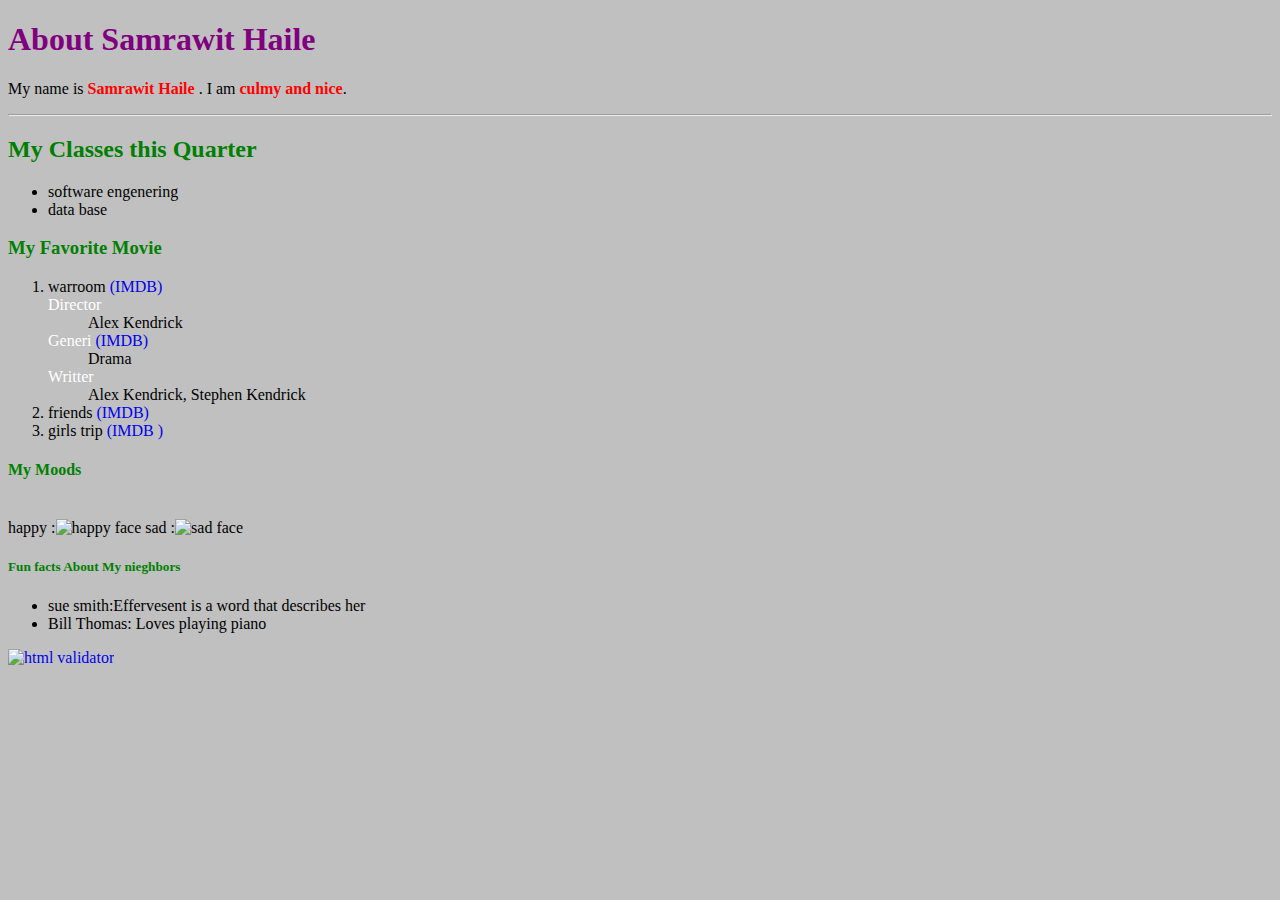
==== aboutme.html @ 7314fc82 "Update aboutme.html" ====
<!DOCTYPE html>
<html l>
<head>
	<link href="style.css" rel="stylesheet"/>
<meta charset = "UTF-8">
<title>Home Page</title>
</head>
<body>
<h1> About Samrawit Haile</h1>
<p> My name is <strong>Samrawit Haile </strong>. I am  <strong>culmy and nice</strong>.</p>
<hr/>

<h2> My Classes this Quarter</h2>
<ul>
	
   <li>software engenering </li>
   <li>data base</li>
</ul>
<h3> My Favorite Movie </h3>
<ol>
	<li>warroom <a href = "https://www.imdb.com/ " > (IMDB) </a></li>
	<dl> 
		<dt> Director </dt>
		<dd> Alex Kendrick </dd>
		<dt> Generi <a href = "https://www.imdb.com/ " > (IMDB) </a></dt>
		<dd> Drama </dd>
		<dt> Writter </dt>
		<dd>  Alex Kendrick, Stephen Kendrick </dd>
	</dl>

	<li> friends <a href = "https://www.imdb.com/ " > (IMDB) </a></li>
	<li> girls trip <a href = "https://www.imdb.com/ " > (IMDB )</a></li>
</ol>

<h4> My Moods </h4>
<br>
 <span> happy :</span><img src=" image/happy.jpeg" alt= "happy face" width="200" height="160"/>

  <span> sad :</span><img src=" image/sad1.jpeg" alt= "sad face" width="200" height="160"/></br>

<h5> Fun facts About My nieghbors</h5>
<ul>
	<li> sue smith:Effervesent is a word that describes her </li>
	<li> Bill Thomas: Loves playing piano</li>
</ul>

<!-- <a href ="https://validator.w3.org/check/referer">
<img src = "w3c-html.png"
alt = "html validator"/>
</a> -->
	<a href ="https://validator.w3.org/check/referer">
<img src = "http://mumstudents.org/cs472/2014-09/images/w3c-html.png"
alt = "html validator"/>
</a>

</body>


</html>

<!-- <img src="images/samri1.png" alt="Samri's Image"  width="200" height="160" /> -->
---- style.css ----
h1{
	color : purple;
	font-weight: bold;
}
 h2,h3,h4,h5{
 	color: green;
 	font-weight: bold;
}
p,li {
	color: black;
	font-variant: serafin;
}
body{
	background-color: silver ;
}
dt{
	color: white;
}
 a:link{
	text-decoration:none;
}
a:visited{
	background-color:red;
}
a:hover{
	background-color: lightgreen;
}

a:active{
	background-color: hotpink;
}
strong {
	color: red;
/*	font-family : "Arial Black";
/**/	font-size: 1em;
*/	font-style: italic;
}
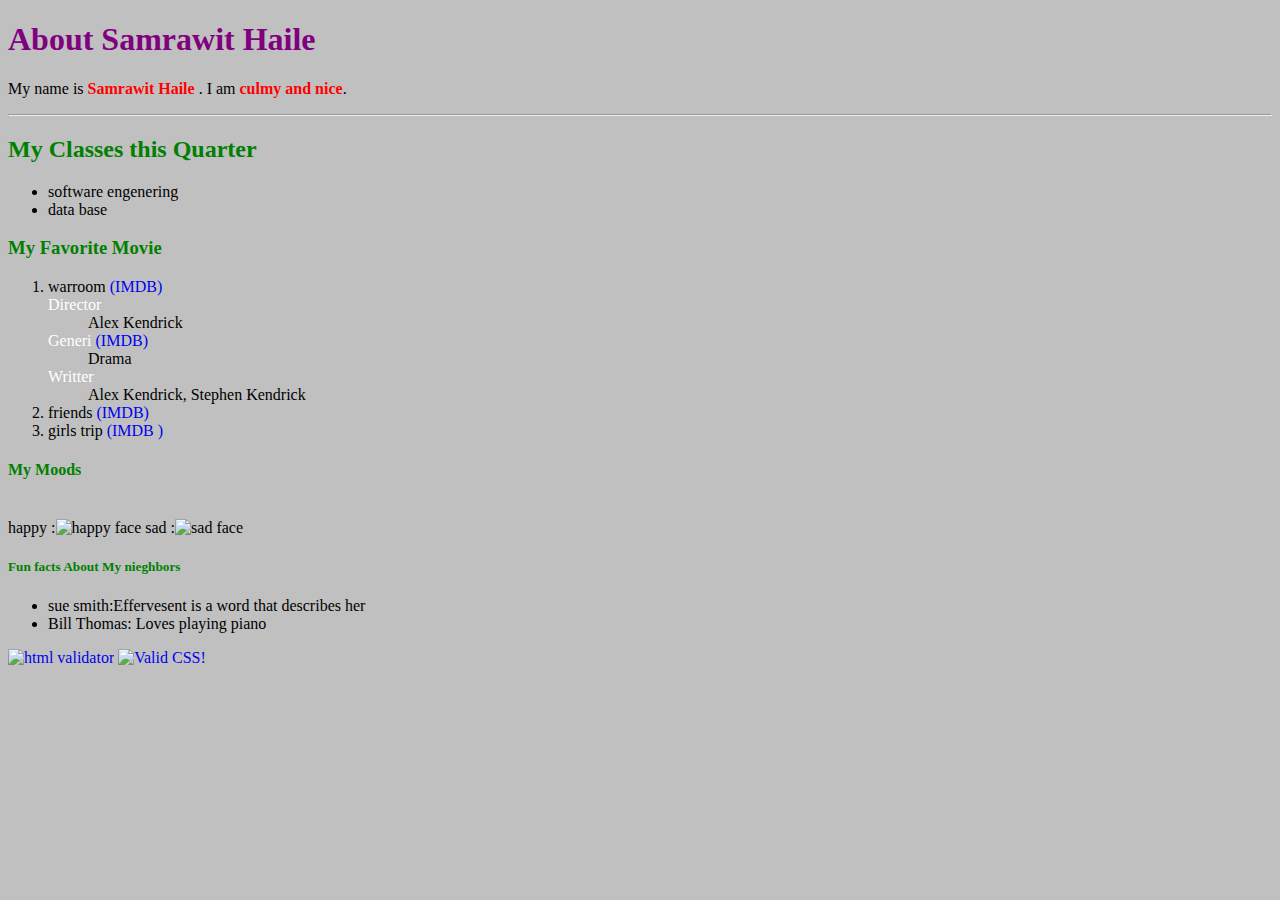
==== commit 779aefd8: "Update aboutme.html" ====
--- a/aboutme.html
+++ b/aboutme.html
@@ -48,10 +48,12 @@
 <img src = "w3c-html.png"
 alt = "html validator"/>
 </a> -->
-	<a href ="https://validator.w3.org/check/referer">
+	<a href ="http://validator.w3.org/check/referer">
 <img src = "http://mumstudents.org/cs472/2014-09/images/w3c-html.png"
 alt = "html validator"/>
 </a>
+<a href="https://jigsaw.w3.org/css-validator/check/referer"> <img src="https://jigsaw.w3.org/css-validator/images/vcss" alt="Valid CSS!" /></a> 
+
 
 </body>
 
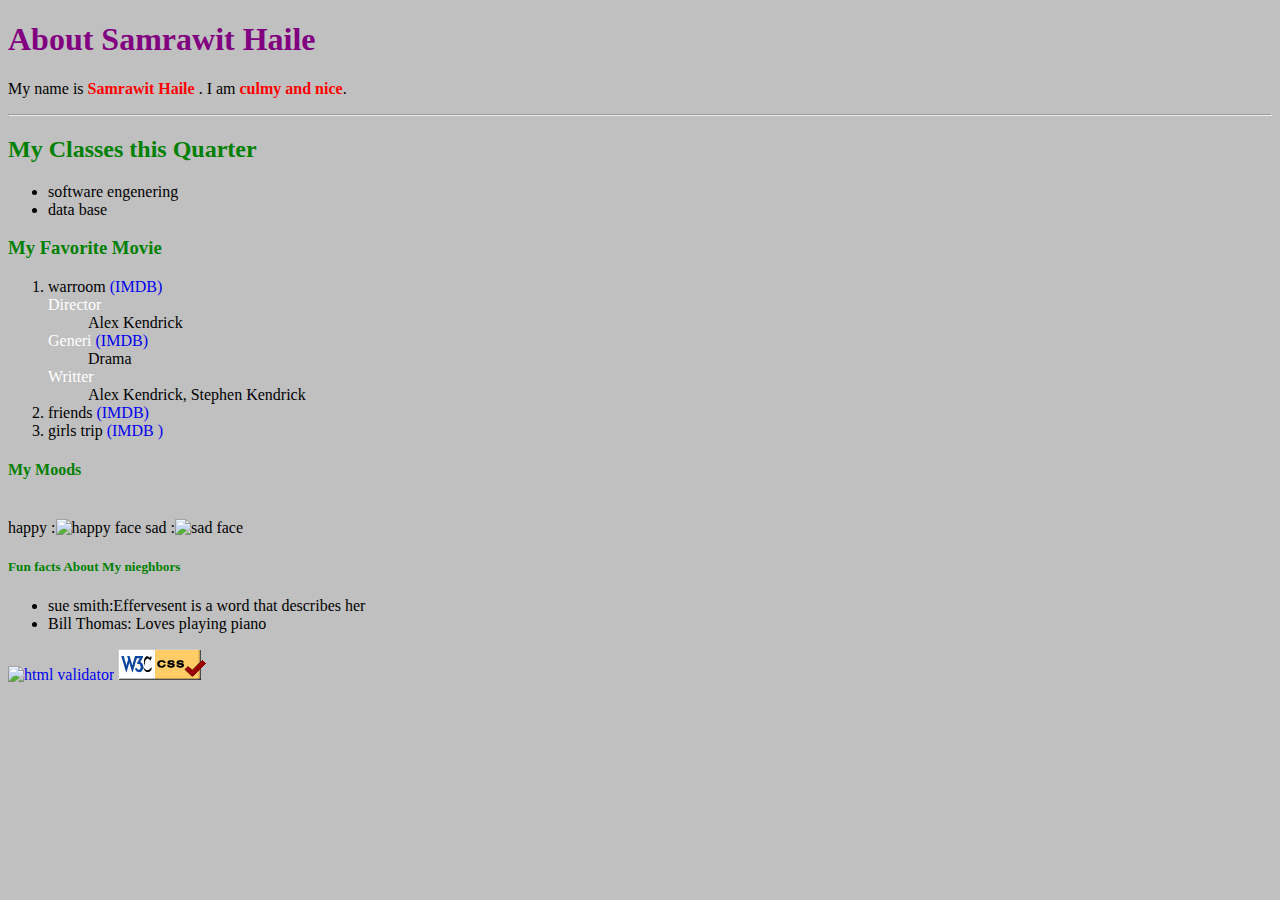
==== commit e0851556: "Update aboutme.html" ====
--- a/aboutme.html
+++ b/aboutme.html
@@ -48,11 +48,11 @@
 <img src = "w3c-html.png"
 alt = "html validator"/>
 </a> -->
-	<a href ="http://validator.w3.org/check/referer">
+	<a href ="https://validator.w3.org/check/referer">
 <img src = "http://mumstudents.org/cs472/2014-09/images/w3c-html.png"
 alt = "html validator"/>
 </a>
-<a href="https://jigsaw.w3.org/css-validator/check/referer"> <img src="https://jigsaw.w3.org/css-validator/images/vcss" alt="Valid CSS!" /></a> 
+<a class = "verification" href="https://jigsaw.w3.org/css-validator/check/referer"> <img src="vcss.gif" alt="Valid CSS!" /></a> 
 
 
 </body>
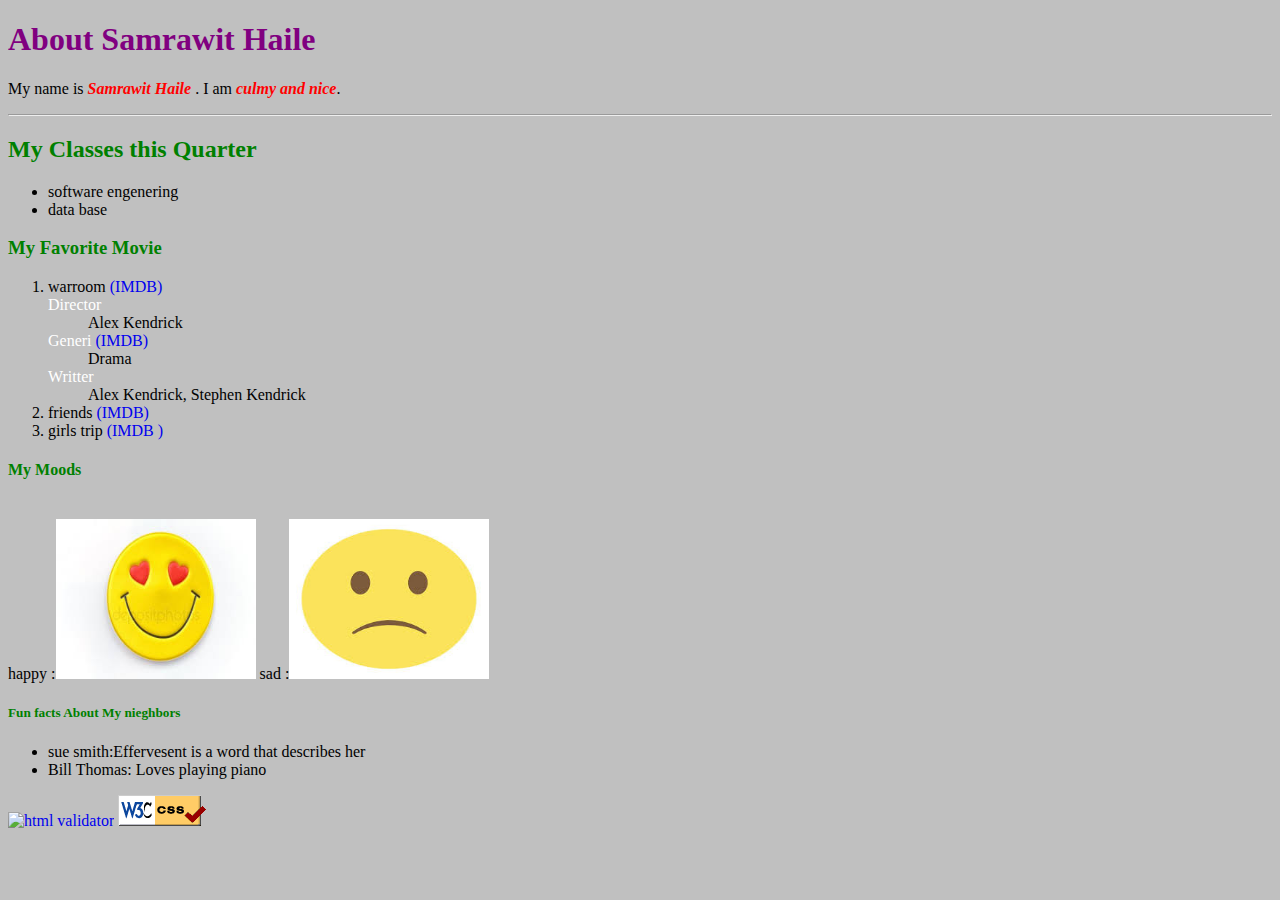
==== commit e71b2d0c: "Update aboutme.html" ====
--- a/aboutme.html
+++ b/aboutme.html
@@ -34,9 +34,9 @@
 
 <h4> My Moods </h4>
 <br>
- <span> happy :</span><img src=" image/happy.jpeg" alt= "happy face" width="200" height="160"/>
+ <span> happy :</span><img src=" happy.jpeg" alt= "happy face" width="200" height="160"/>
 
-  <span> sad :</span><img src=" image/sad1.jpeg" alt= "sad face" width="200" height="160"/></br>
+  <span> sad :</span><img src=" sad1.jpeg" alt= "sad face" width="200" height="160"/></br>
 
 <h5> Fun facts About My nieghbors</h5>
 <ul>
--- a/style.css
+++ b/style.css
@@ -31,7 +31,7 @@
 }
 strong {
 	color: red;
-/*	font-family : "Arial Black";
-/**/	font-size: 1em;
-*/	font-style: italic;
+	font-family : "Arial Black";
+	font-size: 1em;
+	font-style: italic;
 }
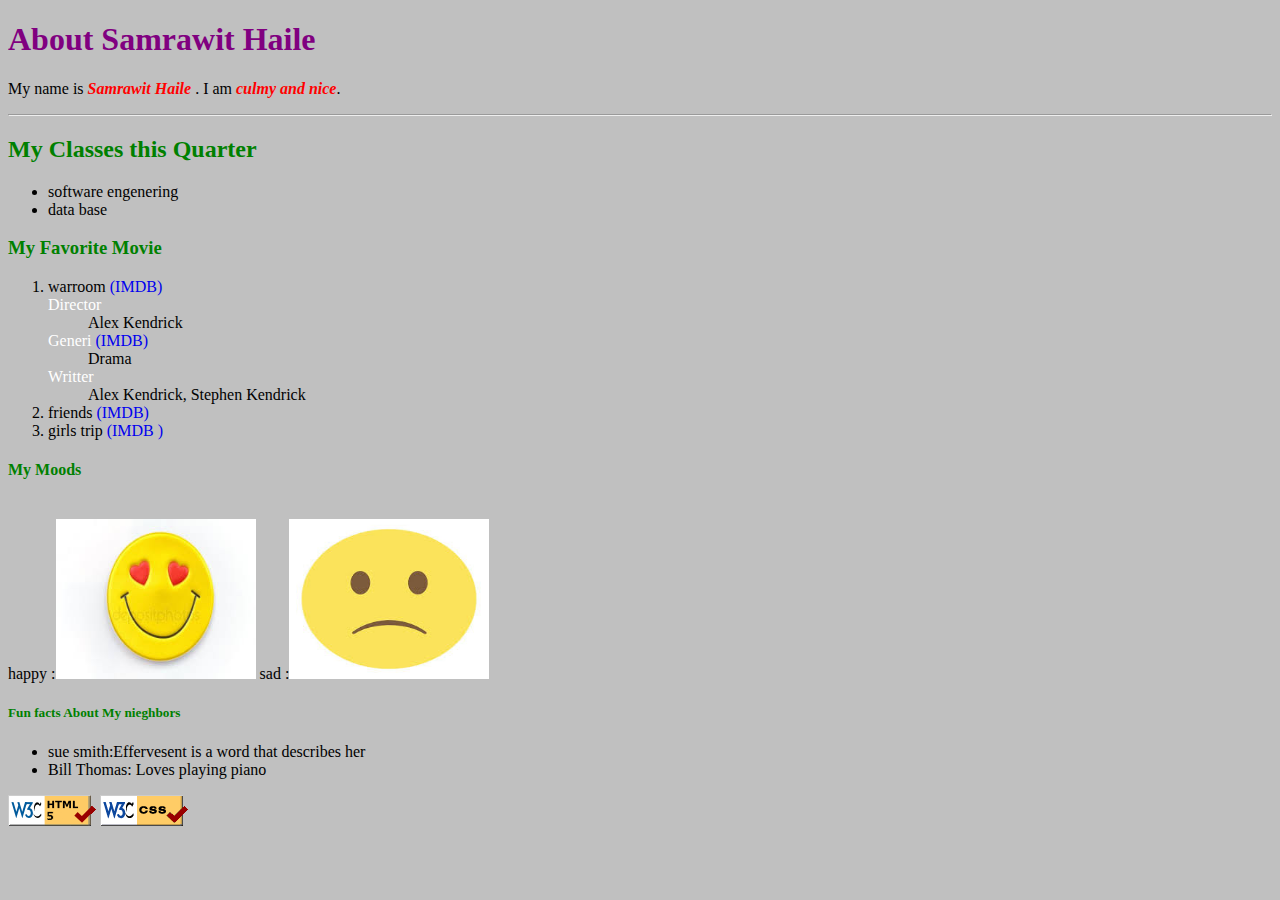
==== commit 1704e6a5: "Update aboutme.html" ====
--- a/aboutme.html
+++ b/aboutme.html
@@ -44,14 +44,14 @@
 	<li> Bill Thomas: Loves playing piano</li>
 </ul>
 
-<!-- <a href ="https://validator.w3.org/check/referer">
+<a href ="https://validator.w3.org/check/referer">
 <img src = "w3c-html.png"
 alt = "html validator"/>
-</a> -->
-	<a href ="https://validator.w3.org/check/referer">
+</a>
+<!-- 	<a href ="https://validator.w3.org/check/referer">
 <img src = "http://mumstudents.org/cs472/2014-09/images/w3c-html.png"
 alt = "html validator"/>
-</a>
+</a> -->
 <a class = "verification" href="https://jigsaw.w3.org/css-validator/check/referer"> <img src="vcss.gif" alt="Valid CSS!" /></a> 
 
 
